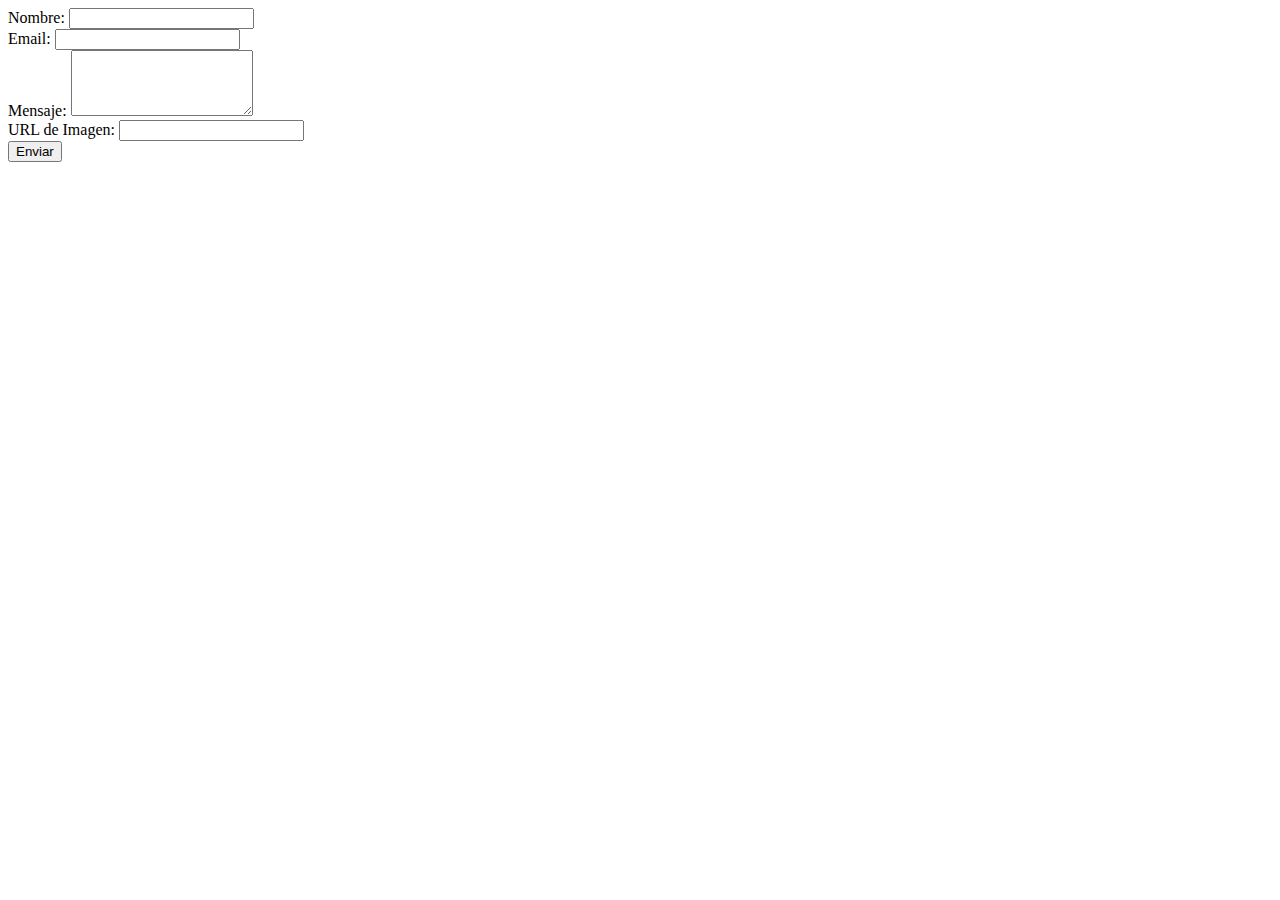
==== index.html @ eadacf17 "Giancarlo" ====
<!DOCTYPE html>
<html lang="en">
<head>
    <meta charset="UTF-8">
    <meta name="viewport" content="width=device-width, initial-scale=1.0">
    <title>Document</title>
</head>
<body>
    <form>
    <div class="form-group">
        <label for="nombre">Nombre:</label>
        <input type="text" id="nombre" name="nombre" required>
    </div>
    <div class="form-group">
        <label for="email">Email:</label>
        <input type="email" id="email" name="email" required>
    </div>
    <div class="form-group">
        <label for="mensaje">Mensaje:</label>
        <textarea id="mensaje" name="mensaje" rows="4" required></textarea>
    </div>
    <div class="form-group">
        <label for="url">URL de Imagen:</label>
        <input type="url" id="url" name="url" required>
    </div>
    <button type="submit">Enviar</button>
    <script src="script.js"></script>
</form>
</body>
</html>
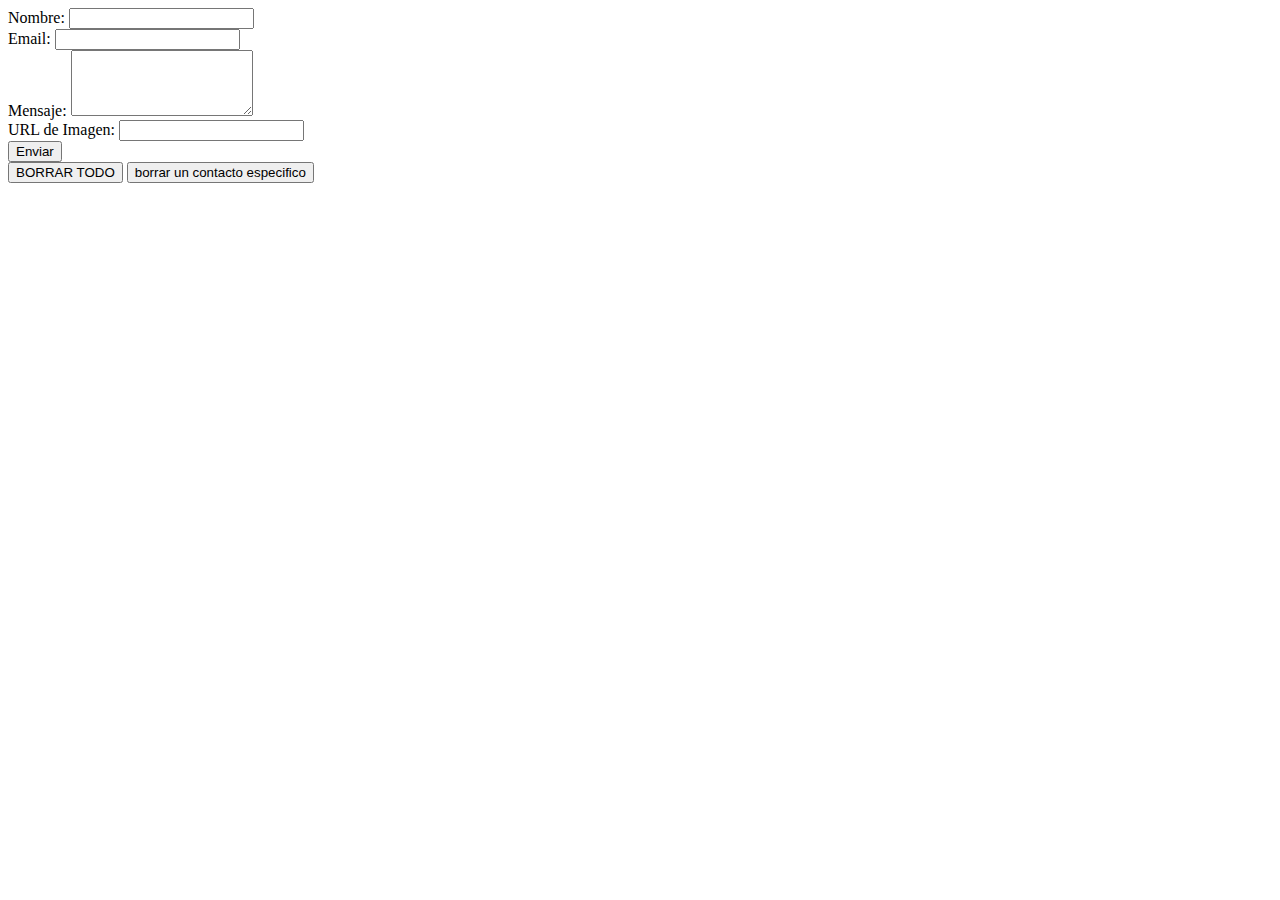
==== commit 5b204cae: "Giancarlo2" ====
--- a/index.html
+++ b/index.html
@@ -24,7 +24,18 @@
         <input type="url" id="url" name="url" required>
     </div>
     <button type="submit">Enviar</button>
-    <script src="script.js"></script>
+    
+    
+    
 </form>
+<button id="borrarTodo">BORRAR TODO</button>
+<button id="borrarContacto">borrar un contacto especifico</button>
+
+
+
+
+
+
+<script src="script.js"></script>
 </body>
 </html>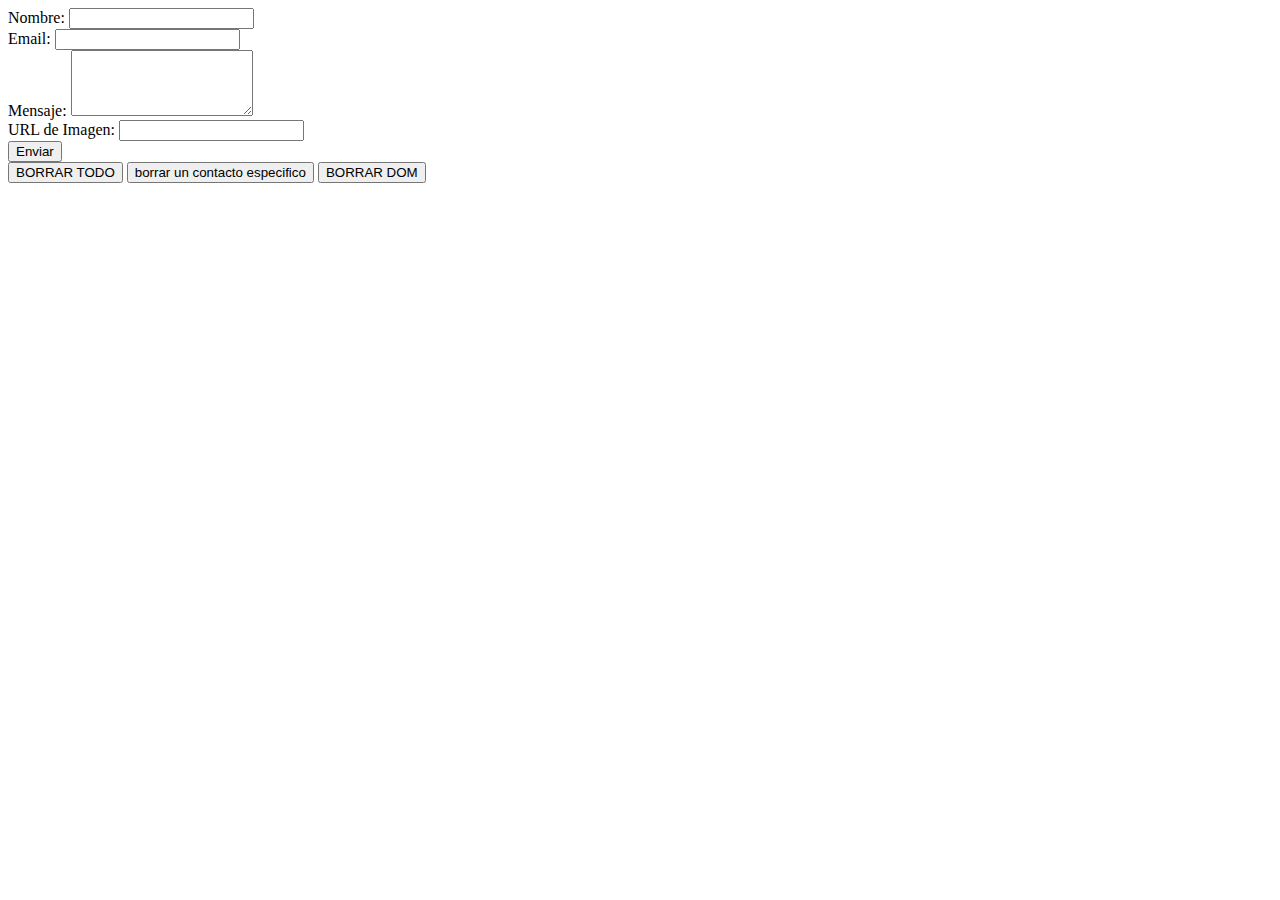
==== commit 19cd8308: "Todo menos el boton de borrar contacto especifico" ====
--- a/index.html
+++ b/index.html
@@ -28,8 +28,10 @@
     
     
 </form>
+<div1></div1>
 <button id="borrarTodo">BORRAR TODO</button>
 <button id="borrarContacto">borrar un contacto especifico</button>
+<button id="borrarDOM">BORRAR DOM</button>
 
 
 
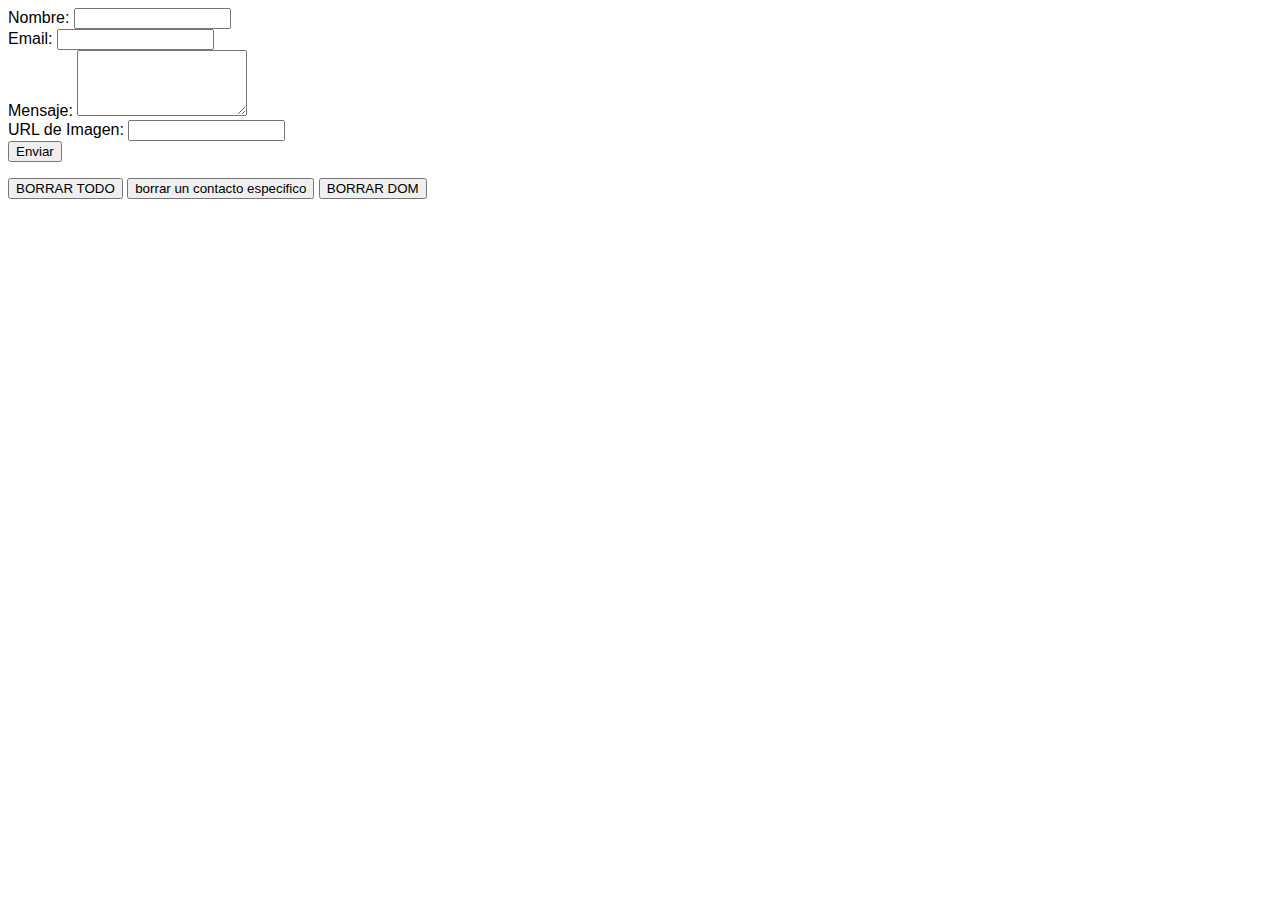
==== commit aff8eb7d: "Todo menos el boton de borrar contacto especifico" ====
--- a/index.html
+++ b/index.html
@@ -1,6 +1,7 @@
 <!DOCTYPE html>
 <html lang="en">
 <head>
+    <link href="style.css" rel="stylesheet">
     <meta charset="UTF-8">
     <meta name="viewport" content="width=device-width, initial-scale=1.0">
     <title>Document</title>
@@ -28,6 +29,9 @@
     
     
 </form>
+<ol>
+   
+</ol>
 <div1></div1>
 <button id="borrarTodo">BORRAR TODO</button>
 <button id="borrarContacto">borrar un contacto especifico</button>
--- a/style.css
+++ b/style.css
@@ -0,0 +1,7 @@
+*{
+    font-family:Helvetica, sans-serif;
+}
+
+div1{
+    display: flex;
+}
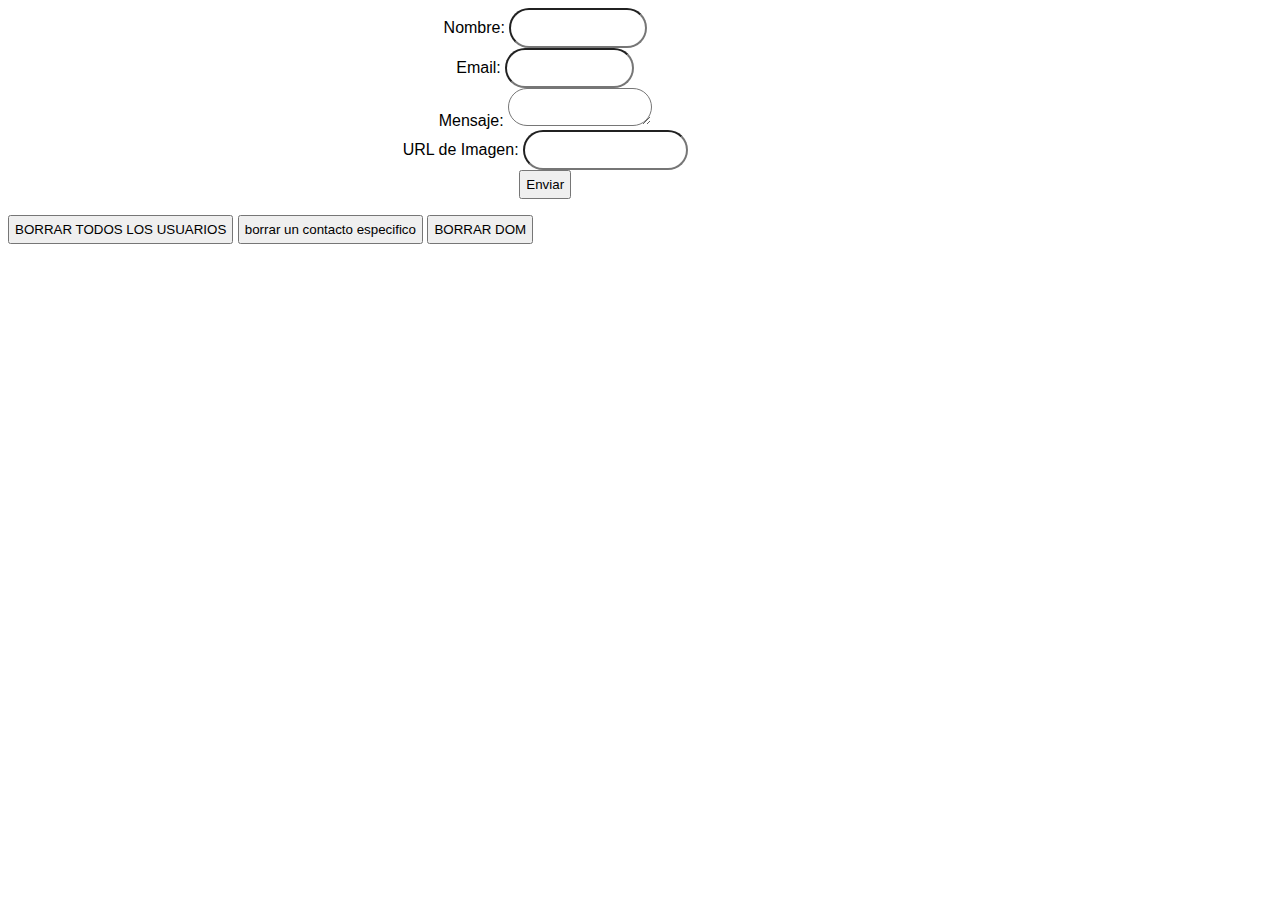
==== commit bd8fda42: "Terminado" ====
--- a/index.html
+++ b/index.html
@@ -22,18 +22,20 @@
     </div>
     <div class="form-group">
         <label for="url">URL de Imagen:</label>
-        <input type="url" id="url" name="url" required>
+        <input type="url" id="url" name="url">
     </div>
     <button type="submit">Enviar</button>
     
     
     
 </form>
+<section>
 <ol>
    
 </ol>
+</section>
 <div1></div1>
-<button id="borrarTodo">BORRAR TODO</button>
+<button id="borrarTodo">BORRAR TODOS LOS USUARIOS</button>
 <button id="borrarContacto">borrar un contacto especifico</button>
 <button id="borrarDOM">BORRAR DOM</button>
 
--- a/style.css
+++ b/style.css
@@ -5,3 +5,30 @@
 div1{
     display: flex;
 }
+input[type="text"],
+input[type="email"],
+input[type="url"],
+input[type="submit"],
+
+textarea {
+  width: 50%;
+  height: 20px;
+  border-radius: 20px;
+  padding: 8px;
+}
+form{
+display: flex;
+  width: 85%;
+  flex-direction: column;
+  justify-content: justify;
+  align-items: center;
+  text-align: center;
+}
+button{
+    padding: 5px;
+   margin: 0 auto;
+}
+img{
+    width: 70px;
+    height: auto;
+}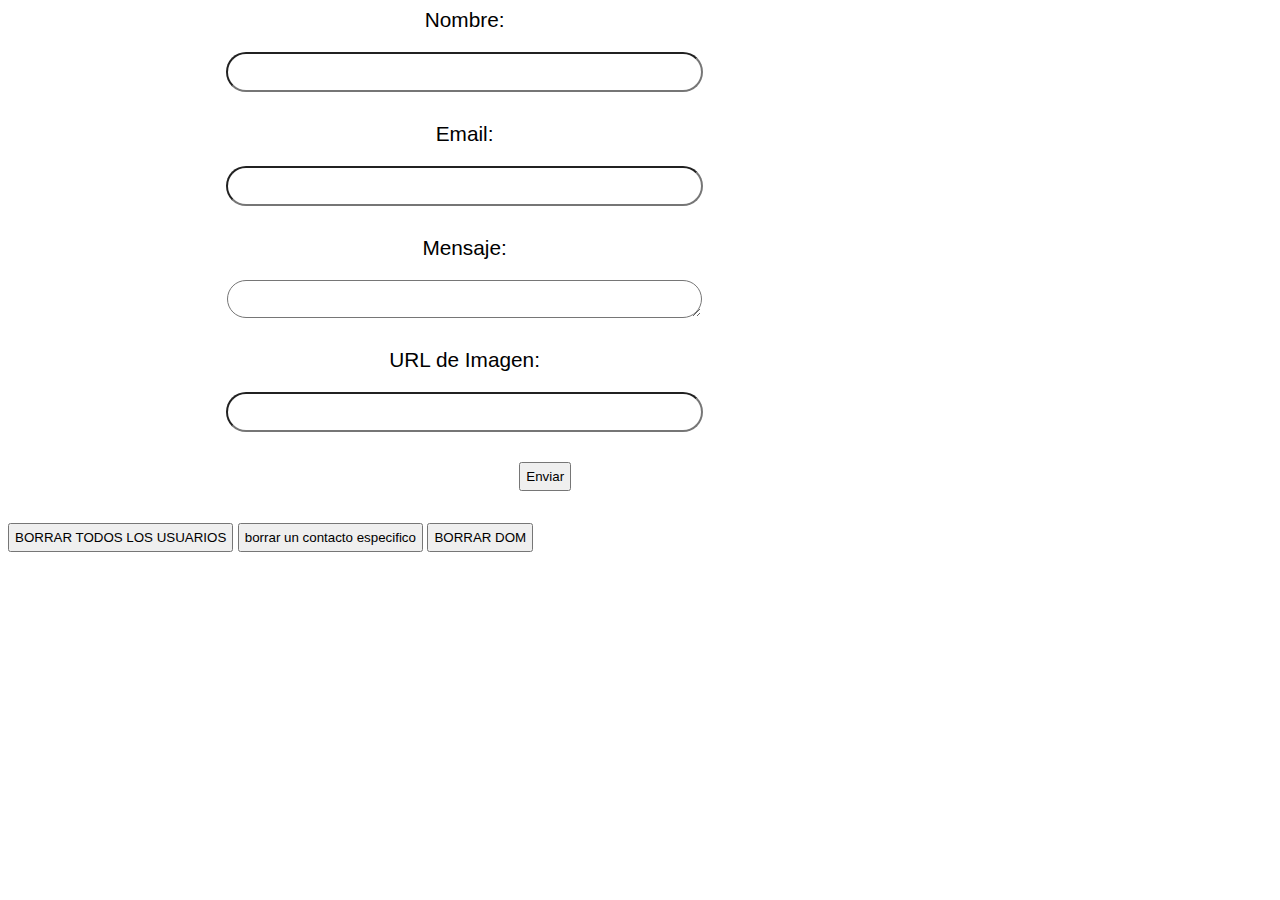
==== commit 5213e0b3: "Terminado" ====
--- a/index.html
+++ b/index.html
@@ -30,9 +30,7 @@
     
 </form>
 <section>
-<ol>
-   
-</ol>
+<ul></ul>
 </section>
 <div1></div1>
 <button id="borrarTodo">BORRAR TODOS LOS USUARIOS</button>
--- a/style.css
+++ b/style.css
@@ -20,9 +20,18 @@
 display: flex;
   width: 85%;
   flex-direction: column;
-  justify-content: justify;
+  height: fit-content;
+  
+  gap: 30px;
+  
+}
+form>div{
+  display: flex;
+  width: 85%;
+  flex-direction: column;
   align-items: center;
-  text-align: center;
+  gap: 20px;
+  font-size: 1.3em;
 }
 button{
     padding: 5px;
@@ -31,4 +40,9 @@
 img{
     width: 70px;
     height: auto;
+}
+section{
+  display: flex;
+  justify-content: center;
+  margin: 0 auto;
 }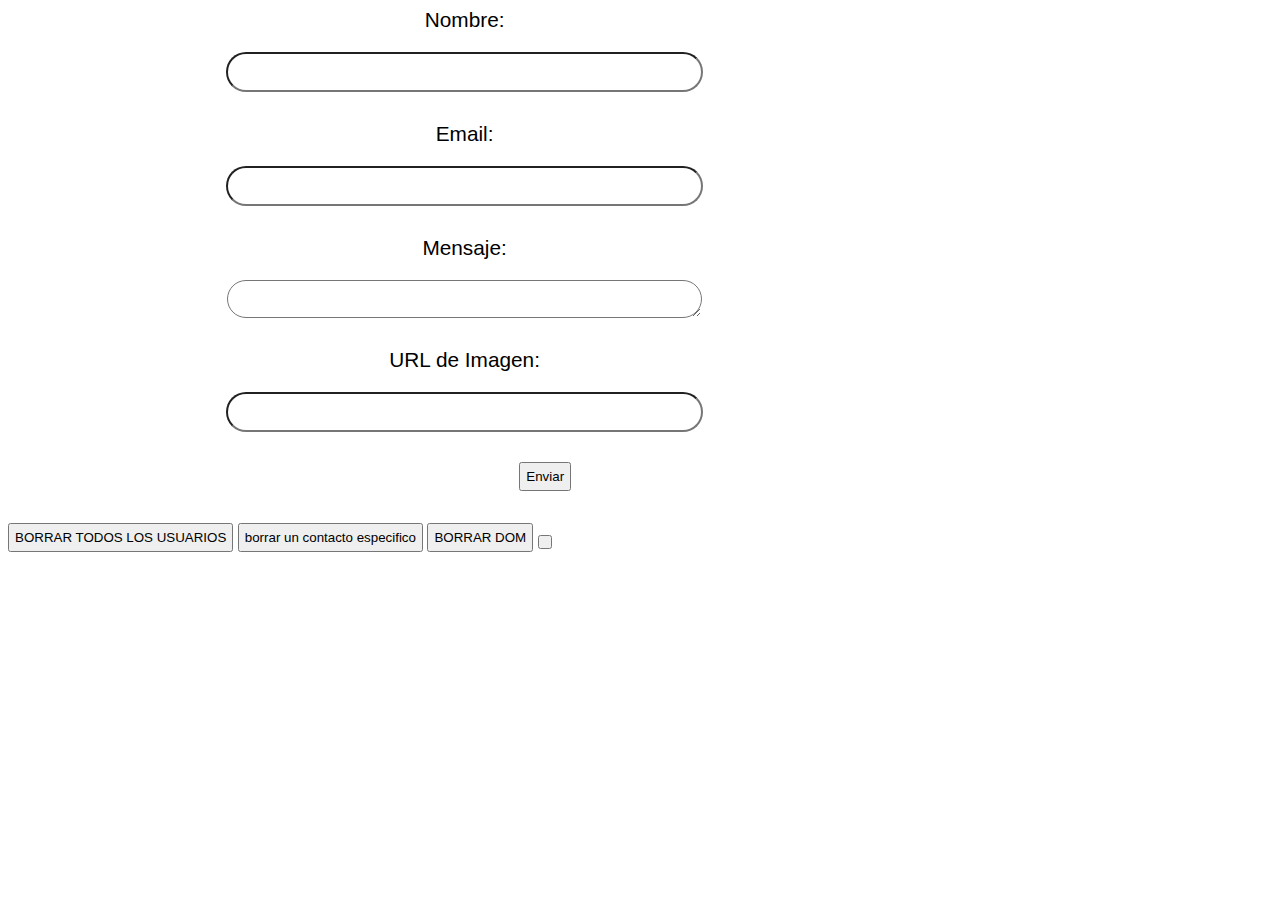
==== commit c5bb894c: "Terminado" ====
--- a/index.html
+++ b/index.html
@@ -36,6 +36,7 @@
 <button id="borrarTodo">BORRAR TODOS LOS USUARIOS</button>
 <button id="borrarContacto">borrar un contacto especifico</button>
 <button id="borrarDOM">BORRAR DOM</button>
+<button id="Editar"></button>
 
 
 
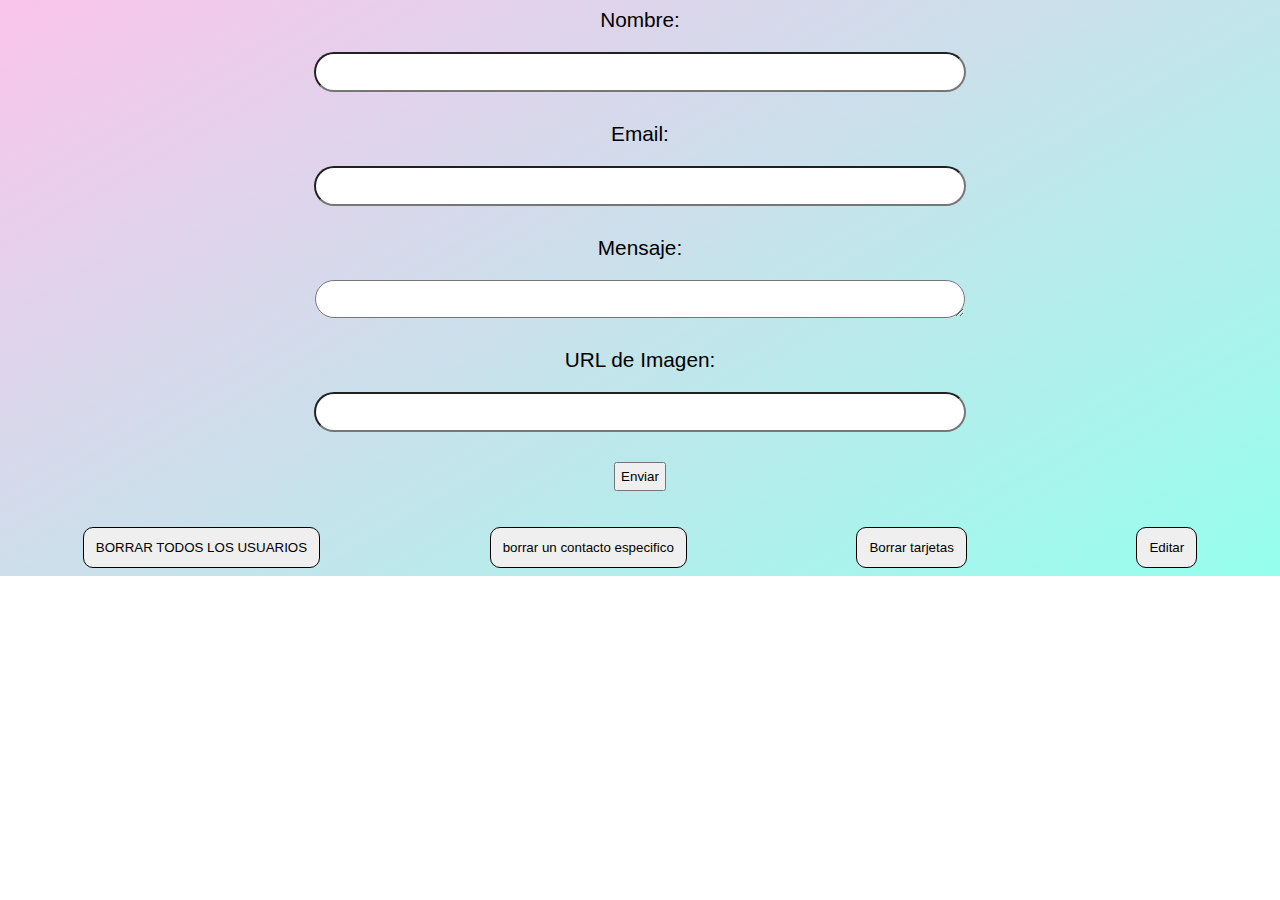
==== commit 135b8bc3: "falta editar y borrar contacto" ====
--- a/index.html
+++ b/index.html
@@ -22,7 +22,7 @@
     </div>
     <div class="form-group">
         <label for="url">URL de Imagen:</label>
-        <input type="url" id="url" name="url">
+        <input type="text" id="url" name="url">
     </div>
     <button type="submit">Enviar</button>
     
@@ -33,10 +33,13 @@
 <ul></ul>
 </section>
 <div1></div1>
-<button id="borrarTodo">BORRAR TODOS LOS USUARIOS</button>
-<button id="borrarContacto">borrar un contacto especifico</button>
-<button id="borrarDOM">BORRAR DOM</button>
-<button id="Editar"></button>
+<section class="botonera">
+    <button id="borrarTodo">BORRAR TODOS LOS USUARIOS</button>
+    <button id="borrarContacto">borrar un contacto especifico</button>
+    <button id="borrarDOM">Borrar tarjetas</button>
+    <button id="Editar">Editar</button>
+
+</section>
 
 
 
--- a/style.css
+++ b/style.css
@@ -1,6 +1,17 @@
 *{
     font-family:Helvetica, sans-serif;
 }
+
+body{
+  background-image: linear-gradient(
+    150deg,
+    rgb(250, 196, 234),
+    rgb(149, 255, 236)
+  );
+  background-repeat: no-repeat;
+  background: cover;
+}
+
 
 div1{
     display: flex;
@@ -18,7 +29,7 @@
 }
 form{
 display: flex;
-  width: 85%;
+  width: 100%;
   flex-direction: column;
   height: fit-content;
   
@@ -27,7 +38,7 @@
 }
 form>div{
   display: flex;
-  width: 85%;
+  width: 100%;
   flex-direction: column;
   align-items: center;
   gap: 20px;
@@ -45,4 +56,34 @@
   display: flex;
   justify-content: center;
   margin: 0 auto;
-}+}
+ul{
+  display: flex;
+  flex-direction: column;
+  gap: 10px;
+  margin-top: 20px;
+}
+
+li{
+  list-style: none;
+  background: rgb(161, 255, 235);
+  padding: 20px;
+  border-radius: 10px;
+  border-color: black;
+  border-width: 1px;
+  border-style: solid;
+}
+
+.botonera{
+  display: flex;
+ 
+  gap: 20px;
+
+}
+section>button{
+  border-radius: 10px;
+  border-color: black;
+  border-width: 1px;
+  border-style: solid;
+  padding: 12px;
+}
